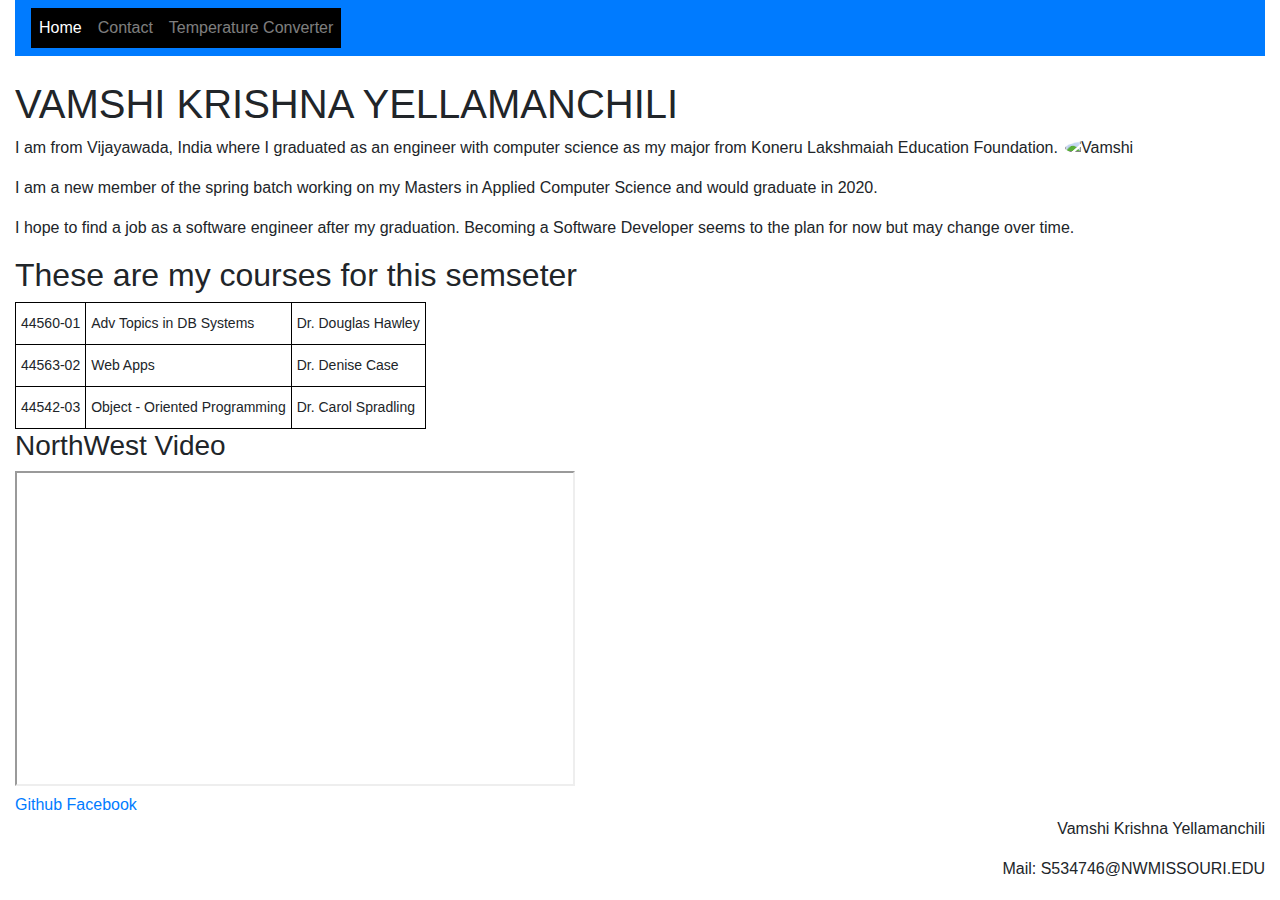
==== index.html @ a254378b "added index.html added contact.html added yellamanchili.css" ====
<!DOCTYPE HTML>
<html>
<head>
        <meta charset="UTF-8">
        <meta name="viewport" content="width=device-width, initial-scale=1">
        <link rel="stylesheet" href="yellamanchili.css"/>
        <link rel="stylesheet" href="https://stackpath.bootstrapcdn.com/bootstrap/4.2.1/css/bootstrap.min.css">
 <title>
 VAMSHI KRISHNA YELLAMANCHILI
 </title>
 </head>
 
 </style>
<body rel="stylesheet">
    
        <div class="container-fluid">
                <nav class="navbar navbar-expand-lg navbar-dark bg-primary">
                
                
              
                  <div class="collapse navbar-collapse" id="Navbar">
                    <ul class="navbar-nav mr-auto">
                      <li class="nav-item active">
                        <a class="nav-link" href="index.html">Home</a>
                      </li>
                      <li class="nav-item">
                        <a class="nav-link" href="contact.html">Contact</a>
                      </li>
                      <li class="nav-item">
                        <a class="nav-link " href="temperature.html">Temperature Converter</a>
                      </li>
                    </ul>
                    
                  </div>
                  </nav>
                  <br>

        <main>


                <article>
                    <section>
                        <h1>VAMSHI KRISHNA YELLAMANCHILI</h1>
                        <img class="rounded-circle" src="profile.JPG" alt="Vamshi" style="width:200px" align="right">
                    </section>
                 <section>
                 <p>I am from Vijayawada, India where I graduated as an engineer with computer science as my major from Koneru Lakshmaiah Education Foundation.</p>
               
                </section>
                 <section>
                <p>I am a new member of the spring batch working on my Masters in Applied Computer Science and would graduate in 2020.</p>
                </section>
               <section>
                 <p>I hope to find a job as a software engineer after my graduation. Becoming a Software Developer seems to the plan for now but may change over time.</p>
                </section>
               
                <section>
                             <h2>
                                 These are my courses for this semseter</h2>
                                 <table>
                                       <style type="text/css">
                                           .tg  {border-collapse:collapse;border-spacing:0;}
                                           .tg td{font-family:Arial, sans-serif;font-size:14px;padding:10px 5px;border-style:solid;border-width:1px;overflow:hidden;word-break:normal;border-color:black;}
                                           .tg th{font-family:Arial, sans-serif;font-size:14px;font-weight:normal;padding:10px 5px;border-style:solid;border-width:1px;overflow:hidden;word-break:normal;border-color:black;}
                                           .tg .tg-s268{text-align:left}
                                           .tg .tg-0lax{text-align:left;vertical-align:top}
                                           </style>
                                           <table class="tg">
                                               
                                             <tr>
                                               <th class="tg-s268">44560-01</th>
                                               <th class="tg-s268">Adv Topics in DB Systems</th>
                                               <th class="tg-0lax">Dr. Douglas Hawley</th>
                                           
                                             </tr>
               
                                             <tr>
                                               <td class="tg-s268">44563-02</td>
                                               <td class="tg-s268">Web Apps</td>
                                               <td class="tg-0lax">Dr. Denise Case</td>
                                             </tr>
                                             <tr>
                                              <td class="tg-s268">44542-03</td>
                                               <td class="tg-s268">Object - Oriented Programming</td>
                                               <td class="tg-0lax">Dr. Carol Spradling</td>
                                               
                                             
                                           </table>
                             </section>
              
                   <section>
                        <h3>NorthWest Video</h3>
                        <iframe width="560" height="315"  src="https://www.youtube.com/embed/TCDIclsb-GY"
                         frameborder="1px" allow="autoplay; encrypted-media" allowfullscreen></iframe>
                </section>
                
                <aside>
                
                        <a href="https://github.com/yellamanchili">Github</a>
                        <a href="https://www.facebook.com/yellamanchalli.vamshi">Facebook</a>
                        
                
                        </aside>
                                      
                                </article>
                            </main>
                        </body>
                        <footer>
                                <p style="text-align:right">Vamshi Krishna Yellamanchili</p>
                                <p style="text-align:right">Mail: S534746@NWMISSOURI.EDU</p>
                                
                        </footer>
                </html>
                        </html>
---- yellamanchili.css ----
<style>
h1{
background-color : red;
}
ul {
    list-style-type: none;
    margin: 0;
    padding: 0;
    overflow: hidden;
    background-color: black;
}
li {
    float: left;
}
li a {
    display: block;
    color: black;
    text-align: center;
    padding: 14px 16px;
    text-decoration: none;
}
li a:hover {
    background-color: red;
	color:
}
body{ background-color: red;}
</style>
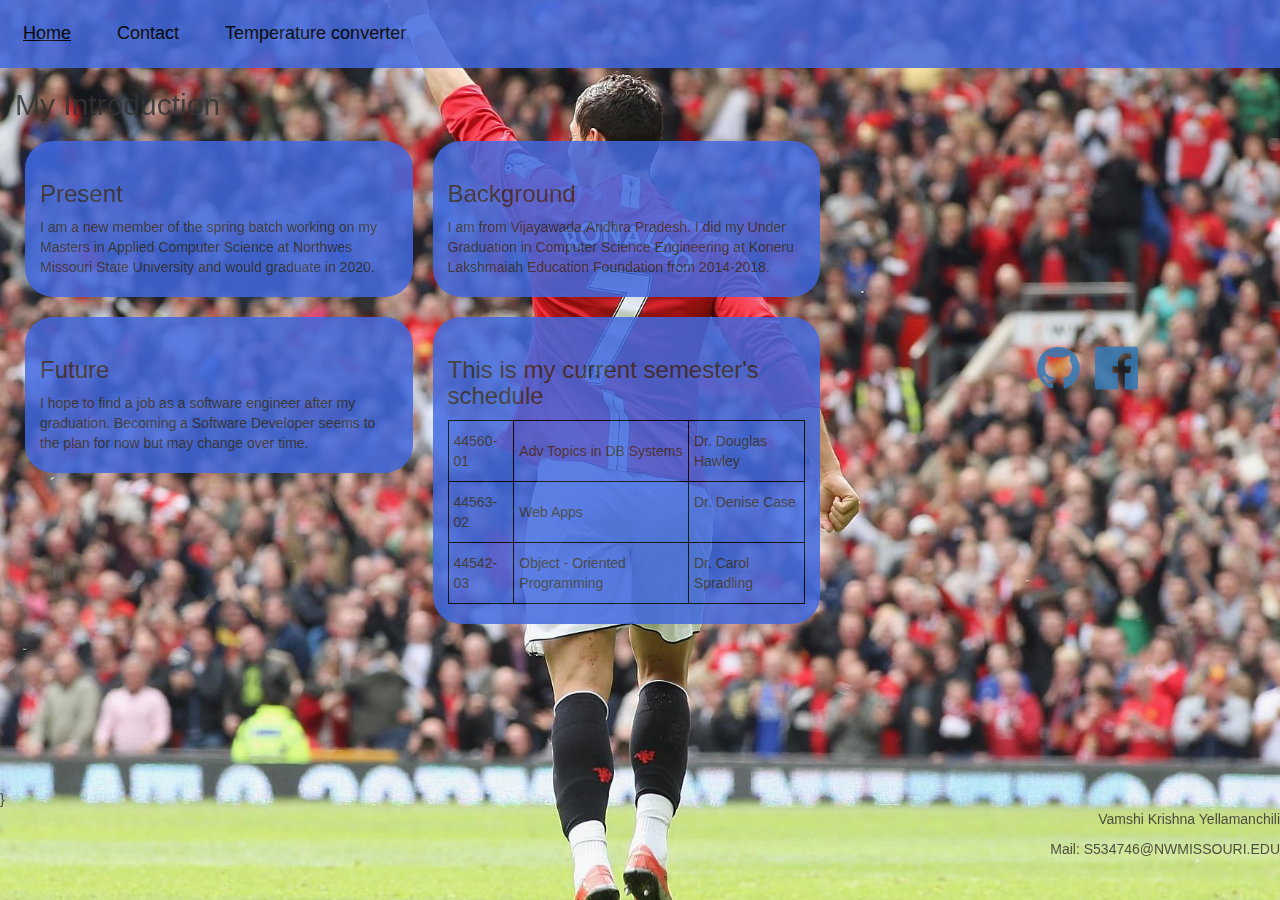
==== commit a4d1afc7: "first" ====
--- a/index.html
+++ b/index.html
@@ -1,116 +1,218 @@
-
-<!DOCTYPE HTML>
+ <!doctype html>
 <html>
+
 <head>
-        <meta charset="UTF-8">
-        <meta name="viewport" content="width=device-width, initial-scale=1">
-        <link rel="stylesheet" href="yellamanchili.css"/>
-        <link rel="stylesheet" href="https://stackpath.bootstrapcdn.com/bootstrap/4.2.1/css/bootstrap.min.css">
- <title>
- VAMSHI KRISHNA YELLAMANCHILI
- </title>
- </head>
- 
- </style>
-<body rel="stylesheet">
+    <link rel="stylesheet" href="yellamanchili.css">
+    <meta charset="UTF-8">
+    <meta name="Author" content="Vamshi Krishna Yellamanchili">
+    <link rel="stylesheet" href="https://maxcdn.bootstrapcdn.com/bootstrap/3.4.0/css/bootstrap.min.css">
+    <link rel="stylesheet" href="https://cdnjs.cloudflare.com/ajax/libs/font-awesome/4.7.0/css/font-awesome.css">
+    <script src="https://ajax.googleapis.com/ajax/libs/jquery/3.3.1/jquery.min.js"></script>
+    <script src="https://maxcdn.bootstrapcdn.com/bootstrap/3.4.0/js/bootstrap.min.js"></script>
+    <title>VAMSHI KRISHNA YELLAMANCHILI</title> 
+<body class="head">
+        <nav>
+                <div class="topnav">
+                    <a class="active" href="index.html">Home</a>
+                    <a href="contact.html">Contact</a>
+                    <a href="temperature.html">Temperature converter</a>
+            
+                  </div>
+                </nav>
+
     
-        <div class="container-fluid">
-                <nav class="navbar navbar-expand-lg navbar-dark bg-primary">
+    <main class="container-fluid">
+        <div class="row">
+            <article class="col-sm-9 ">
+                <h2 id="New">My Introduction</h2>
+
+                <div class="flex-container">
+
+                    <section class="col-md-5">
+
+                        <h3>Present</h3>
+                        I am a new member of the spring batch working on my Masters in Applied Computer Science at Northwes Missouri State University and would graduate in 2020.
+                    </section>
+
+                    <section class="col-md-5">
+                        <h3>Background</h3>
+                        I am from Vijayawada,Andhra Pradesh. I did my Under Graduation in Computer Science Engineering
+                        at Koneru Lakshmaiah Education Foundation</a>
+                        from 2014-2018.
+                    </section>
+
+                    <section class="col-md-5">
+                        <h3>Future</h3>
+                        I hope to find a job as a software engineer after my graduation. Becoming a Software Developer seems to the plan for now but may change over time.
+                        
+                    </section>
+
+                    <section class="col-md-5">
+                        <h3>This is my current semester's schedule</h3>
+                        <table>
+                          <style type="text/css">
+                              .tg  {border-collapse:collapse;border-spacing:0;}
+                              .tg td{font-family:Arial, sans-serif;font-size:14px;padding:10px 5px;border-style:solid;border-width:1px;overflow:hidden;word-break:normal;border-color:black;}
+                              .tg th{font-family:Arial, sans-serif;font-size:14px;font-weight:normal;padding:10px 5px;border-style:solid;border-width:1px;overflow:hidden;word-break:normal;border-color:black;}
+                              .tg .tg-s268{text-align:left}
+                              .tg .tg-0lax{text-align:left;vertical-align:top}
+                              </style>
+                              <table class="tg">
+                                  
+                                <tr>
+                                  <th class="tg-s268">44560-01</th>
+                                  <th class="tg-s268">Adv Topics in DB Systems</th>
+                                  <th class="tg-0lax">Dr. Douglas Hawley</th>
+                              
+                                </tr>
+  
+                                <tr>
+                                  <td class="tg-s268">44563-02</td>
+                                  <td class="tg-s268">Web Apps</td>
+                                  <td class="tg-0lax">Dr. Denise Case</td>
+                                </tr>
+                                <tr>
+                                 <td class="tg-s268">44542-03</td>
+                                  <td class="tg-s268">Object - Oriented Programming</td>
+                                  <td class="tg-0lax">Dr. Carol Spradling</td>
+                                  
+                                
+                              </table>
+                            
+                        
+                    </section>
+                </div>
+            </article>
+
+            <aside class="col-sm-3">
+                <img  src="profile.JPG" alt="Vamshi" align="left" class="img-circle" alt="VAMSHI KRISHNA YELLAMANCHILI"
+                    width="250" Height="250">
+
+                      
+              <ol class="links">
+                <link rel="stylesheet" href="https://cdnjs.cloudflare.com/ajax/libs/font-awesome/4.7.0/css/font-awesome.min.css">
+
                 
+                  
+                <a target="_blank" href="https://github.com/yellamanchili"><i class="fa fa-github" aria-hidden="true"></i></a>
+                <a target="_blank" href="https://www.facebook.com/yellamanchalli.vamshi"><i class="fa fa-facebook-official" aria-hidden="true"></i></a>
+
+                      
+
+                  
+                 
+              </ol>
+            </aside>
+            <aside class="col-sm-4">
+              
+
+                <div class="video-wrapper">
+
+
+                    <iframe src="https://www.youtube.com/embed/TCDIclsb-GY" frameborder="0" allow="accelerometer; autoplay; encrypted-media; gyroscope; picture-in-picture"
+                        allowfullscreen></iframe>
+                </div>
+
+            </aside>
+
+
+
+
+
+
+
+            
                 
               
-                  <div class="collapse navbar-collapse" id="Navbar">
-                    <ul class="navbar-nav mr-auto">
-                      <li class="nav-item active">
-                        <a class="nav-link" href="index.html">Home</a>
-                      </li>
-                      <li class="nav-item">
-                        <a class="nav-link" href="contact.html">Contact</a>
-                      </li>
-                      <li class="nav-item">
-                        <a class="nav-link " href="temperature.html">Temperature Converter</a>
-                      </li>
-                    </ul>
-                    
-                  </div>
-                  </nav>
-                  <br>
-
-        <main>
-
-
-                <article>
-                    <section>
-                        <h1>VAMSHI KRISHNA YELLAMANCHILI</h1>
-                        <img class="rounded-circle" src="profile.JPG" alt="Vamshi" style="width:200px" align="right">
-                    </section>
-                 <section>
-                 <p>I am from Vijayawada, India where I graduated as an engineer with computer science as my major from Koneru Lakshmaiah Education Foundation.</p>
-               
-                </section>
-                 <section>
-                <p>I am a new member of the spring batch working on my Masters in Applied Computer Science and would graduate in 2020.</p>
-                </section>
-               <section>
-                 <p>I hope to find a job as a software engineer after my graduation. Becoming a Software Developer seems to the plan for now but may change over time.</p>
-                </section>
-               
-                <section>
-                             <h2>
-                                 These are my courses for this semseter</h2>
-                                 <table>
-                                       <style type="text/css">
-                                           .tg  {border-collapse:collapse;border-spacing:0;}
-                                           .tg td{font-family:Arial, sans-serif;font-size:14px;padding:10px 5px;border-style:solid;border-width:1px;overflow:hidden;word-break:normal;border-color:black;}
-                                           .tg th{font-family:Arial, sans-serif;font-size:14px;font-weight:normal;padding:10px 5px;border-style:solid;border-width:1px;overflow:hidden;word-break:normal;border-color:black;}
-                                           .tg .tg-s268{text-align:left}
-                                           .tg .tg-0lax{text-align:left;vertical-align:top}
-                                           </style>
-                                           <table class="tg">
-                                               
-                                             <tr>
-                                               <th class="tg-s268">44560-01</th>
-                                               <th class="tg-s268">Adv Topics in DB Systems</th>
-                                               <th class="tg-0lax">Dr. Douglas Hawley</th>
-                                           
-                                             </tr>
-               
-                                             <tr>
-                                               <td class="tg-s268">44563-02</td>
-                                               <td class="tg-s268">Web Apps</td>
-                                               <td class="tg-0lax">Dr. Denise Case</td>
-                                             </tr>
-                                             <tr>
-                                              <td class="tg-s268">44542-03</td>
-                                               <td class="tg-s268">Object - Oriented Programming</td>
-                                               <td class="tg-0lax">Dr. Carol Spradling</td>
-                                               
-                                             
-                                           </table>
-                             </section>
-              
-                   <section>
-                        <h3>NorthWest Video</h3>
-                        <iframe width="560" height="315"  src="https://www.youtube.com/embed/TCDIclsb-GY"
-                         frameborder="1px" allow="autoplay; encrypted-media" allowfullscreen></iframe>
-                </section>
+           
                 
-                <aside>
-                
-                        <a href="https://github.com/yellamanchili">Github</a>
-                        <a href="https://www.facebook.com/yellamanchalli.vamshi">Facebook</a>
-                        
-                
-                        </aside>
-                                      
-                                </article>
-                            </main>
-                        </body>
-                        <footer>
+
+
+
+          
+
+
+
+
+
+
+
+        </div>
+
+
+
+
+    </main>
+
+
+
+
+
+
+
+
+
+
+
+
+
+
+
+
+
+    <style type="text/css">
+        .tg {
+            border-collapse: collapse;
+            border-block-end-color: blue;
+            border-spacing: 0;
+        }
+        .tg td {
+            font-family: Arial, sans-serif;
+            font-size: 14px;
+            padding: 10px 5px;
+            border-style: solid;
+            border-width: 1px;
+            overflow: hidden;
+            word-break: normal;
+            border-color: black;
+        }
+        .tg th {
+            font-family: Arial, sans-serif;
+            font-size: 14px;
+            font-weight: normal;
+            padding: 10px 5px;
+            border-style: solid;
+            border-width: 1px;
+            overflow: hidden;
+            word-break: normal;
+            border-color: black;
+        }
+        .tg .tg-gvzw {
+            font-size: 15px;
+            border-color: inherit;
+            text-align: left
+        }
+        .tg .tg-0pky {
+            border-color: inherit;
+            text-align: left;
+            vertical-align: top
+        }
+
+        .fa fa-facebook {
+  padding: 20px;
+  font-size: 30px;
+  width: 50px;
+  text-align: center;
+  text-decoration: none;
+    </style>
+        }
+
+
+</body>
+<footer>
                                 <p style="text-align:right">Vamshi Krishna Yellamanchili</p>
                                 <p style="text-align:right">Mail: S534746@NWMISSOURI.EDU</p>
                                 
                         </footer>
-                </html>
-                        </html>
-                  +
+</html>--- a/yellamanchili.css
+++ b/yellamanchili.css
@@ -1,27 +1,58 @@
-<style>
-h1{
-background-color : red;
+.head {
+    background-image: url("ronaldo.jpg");
+    height: 100%;
+    position: relative;
+    opacity: 0.85;
+    background-position: center;
+    background-repeat: no-repeat;
+    background-size: cover;
+    background-attachment: fixed;
+  }
+  #New{
+
+  }
+
+  section {
+      margin: 1rem;
+      padding: 2rem;
+      background-color: royalblue;
+      border-radius: 2em;
+      opacity: 1.00;
+  }
+  .fa {
+    padding: 20px;
+    font-size: 50px !important;
+    width: 50px;
+    text-align: center;
+    text-decoration: none;
+    margin: 5px 2px;
+  }
+
+  
+.topnav {
+  background-color: royalblue;
+  overflow: hidden;
 }
-ul {
-    list-style-type: none;
-    margin: 0;
-    padding: 0;
-    overflow: hidden;
-    background-color: black;
+
+
+.topnav a {
+  float: left;
+  color: black;
+  text-align: center;
+  padding: 21px 23px;
+  text-decoration: none;
+  font-size: 18px;
 }
-li {
-    float: left;
+
+
+.topnav a:hover {
+  background-color: red;
+  color: black;
 }
-li a {
-    display: block;
-    color: black;
-    text-align: center;
-    padding: 14px 16px;
-    text-decoration: none;
-}
-li a:hover {
-    background-color: red;
-	color:
-}
-body{ background-color: red;}
-</style>+
+
+.topnav a.active {
+  background-color: royalblue;
+  color:;black
+
+}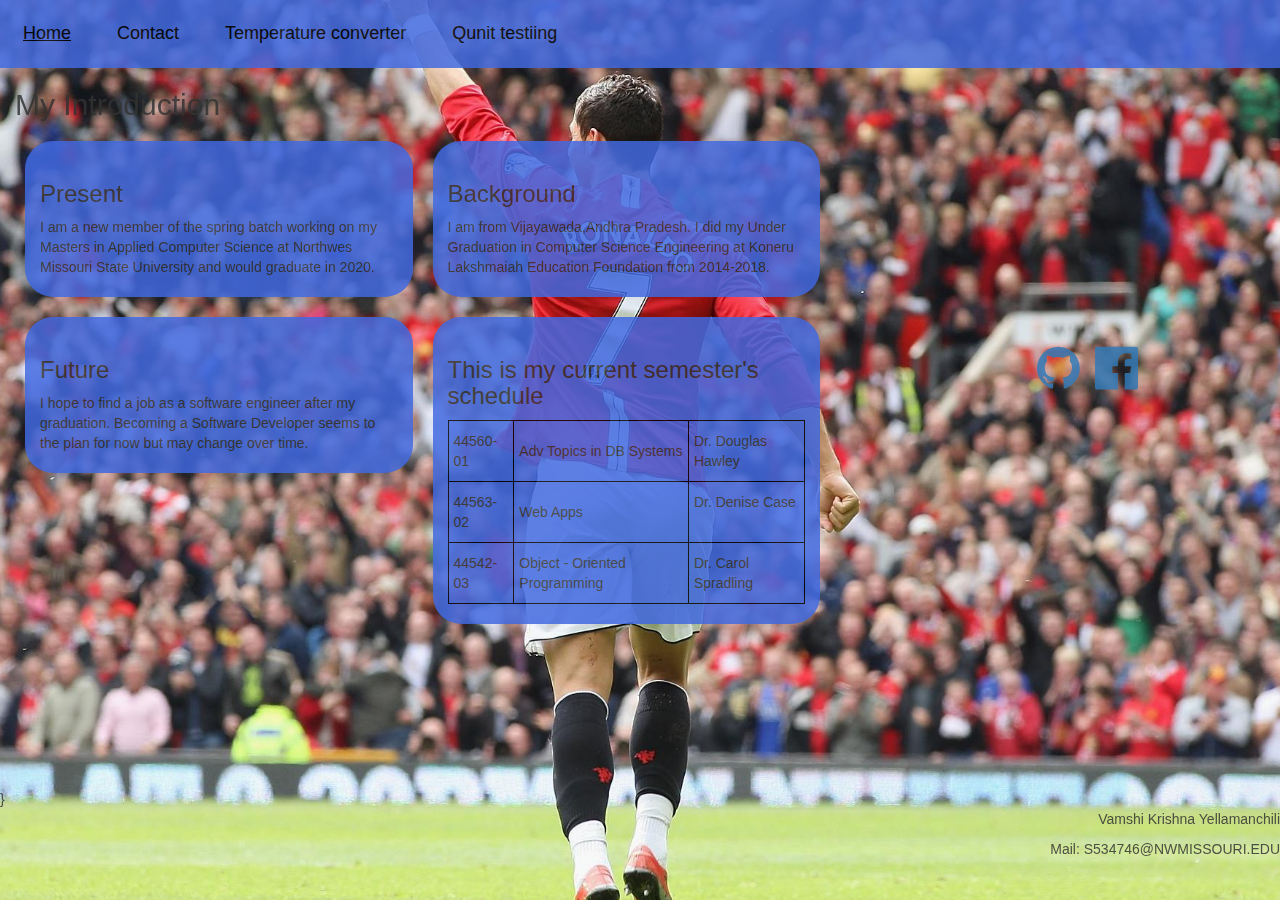
==== commit 1c7fb3c1: "first" ====
--- a/index.html
+++ b/index.html
@@ -16,6 +16,7 @@
                     <a class="active" href="index.html">Home</a>
                     <a href="contact.html">Contact</a>
                     <a href="temperature.html">Temperature converter</a>
+                    <a href="qunit.html">Qunit testiing</a>
             
                   </div>
                 </nav>
